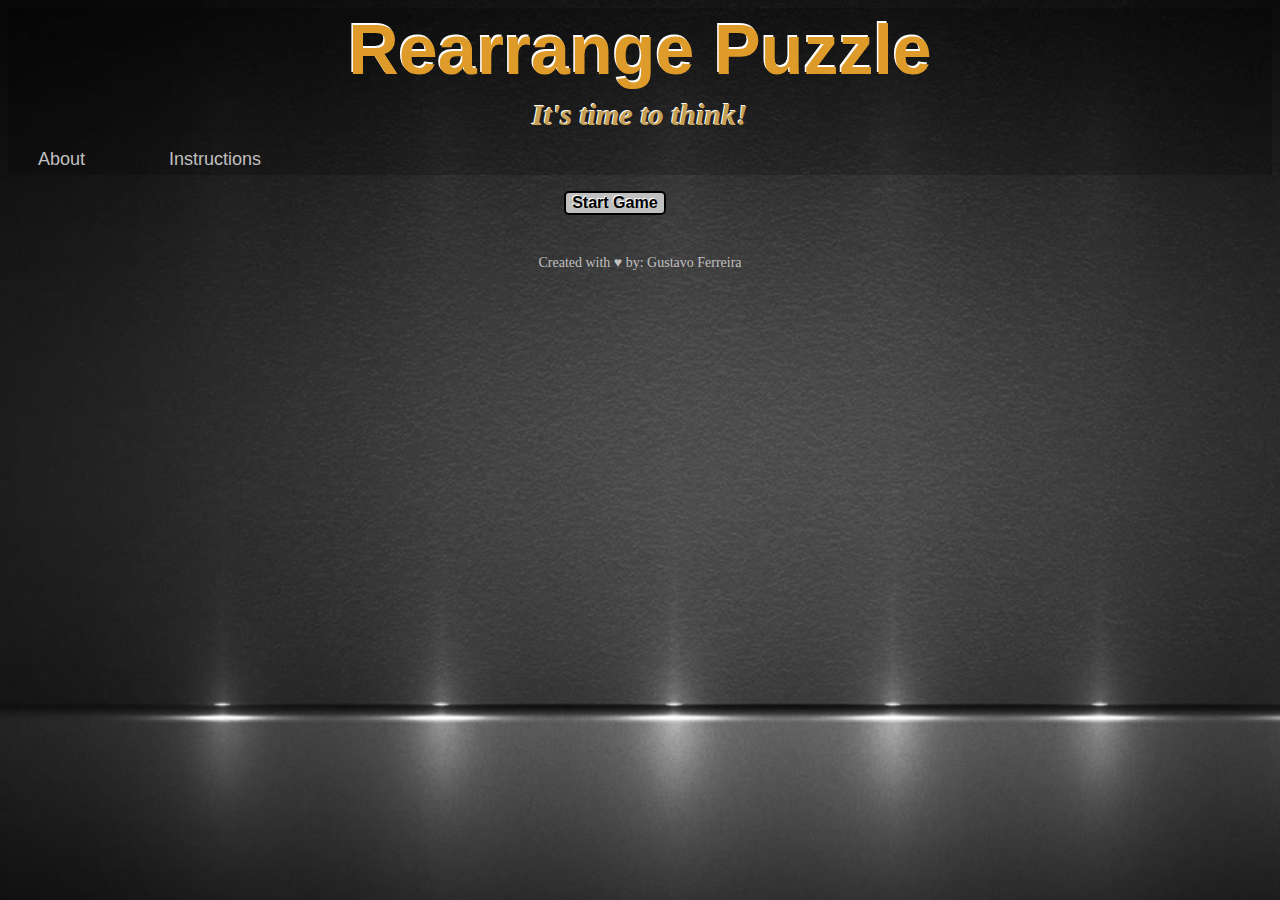
==== Rearrange_Puzzle_Game/index.html @ 0ae5d61d "home and about page finished" ====
<!DOCTYPE html>
<html lang="en">
<head>
  <meta charset="UTF-8">
  <title>Rearrange Puzzle</title>
  <link rel="stylesheet" href="./css/style.css" media="screen" title="no title" charset="utf-8">
</head>
<body id="body-index" background = "./assets/spotlight-black-NR.jpg">

  <header>
    <h1>Rearrange Puzzle</h1>
    <h2>It's time to think!</h2>
    <nav class="clearfix">
      <ul>
        <li><a class="about" href="./about.html">About</a></li>
        <li><a class="about" href="./instructions.html">Instructions</a></li>
      </ul>
    </nav>
  </header>
  <section>
    <div class="box">
      <div class="board">
      </div>
      <button id="start-btn"type="start" name="start">Start Game</button>
    </div>
  </section>
  <aside class="extra">
    <div class="score_box">
    </div>
  </aside>
  <footer>Created with &hearts; by:<span class="name"> Gustavo Ferreira</footer>

<script type="text/javascript" href="/JS/script.js"></script>

</body>
</html>
---- Rearrange_Puzzle_Game/css/style.css ----
#body-index {
  background-size: 1500px;
}
#tiles_img {
  background-size: auto;

}
h1 {
  color: rgb(222, 155, 41);
  font-size: 70px;
  text-align:center;
  font-family: sans-serif;
  padding-top: 2px;
  padding-bottom: 2px;
  margin:5px;
  text-shadow: -1.5px -2.5px 0px white;
}

h2 {
  color: rgb(196, 159, 85);
  font-size: 30px;
  font-style: italic;
  text-align: center;
  padding: 1px 0px 1px 0px;
  margin: auto;
  text-shadow: -1px -1px 0px white;
}
header {
  background: rgba(0, 0, 0, 0.2);
}
#header_about{
  background: rgba(0, 0, 0, 0.3);
}
ul {
  padding: 0px 0px 5px;
}
li {
  display: inline-block;;
  padding: 0px 50px 0px 30px;

}
.about{
  color: silver;
  font-size: 18px;
  font-family: arial, sans-serif;
  text-decoration: none;
}
footer {
  color: silver;
  font-size: 14px;
  text-align: center;
}
#start-btn {
  color:black;
  font-size: 16px;
  text-shadow:-1px -1px 0px white;
  border-color: black;
  background-color: silver;
  text-align: center;
  font-weight: bold;
  border-style: double;
  border-radius: 5px;
  margin: 0 44% 40px;
}
img {
  width:120px;
  margin:30px 30px 40px 80px;
  border-color:beige;
  border-radius:20px;
  border-style: inset;
}
.p {
  color:antiquewhite;
  font-size: 18px;
}
.subtitle {
  color:rgb(228, 166, 59);
  font-weight: bold;
  font-size: 20px;
}
.text {
  display:inline-block;
  float:none;
  text-align:justify;
  margin:10px 100px 30px;
  width:850px;
  height: 200px;
}
.contact {
color: white;
font-style: italic;
font-weight: bold;
}
.me {
  display:inline-block;
  clear:both;
  }
.link {
  margin: 30px 450px 50px;
  padding: 0px 0px 20px;
}
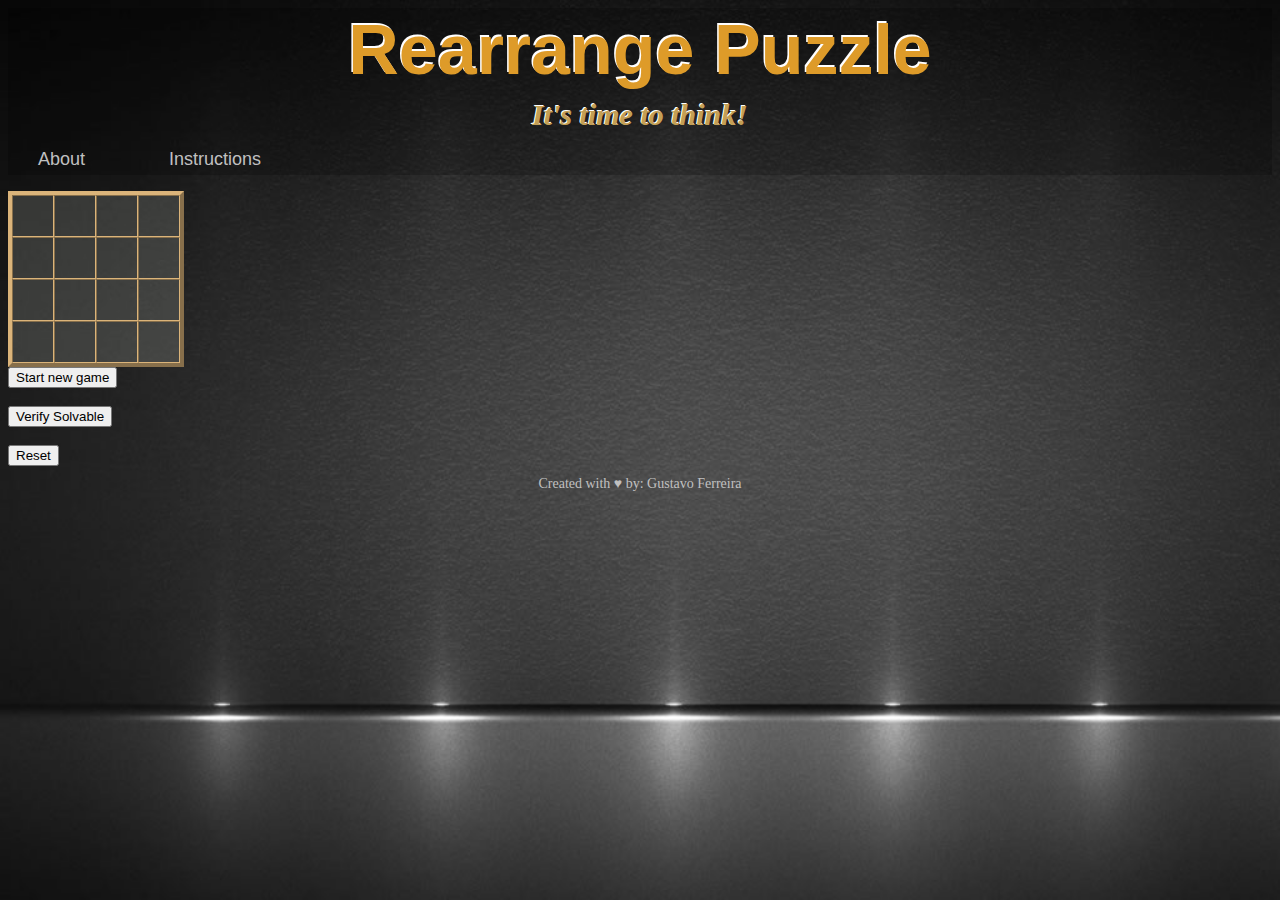
==== commit 46826a69: "added table board and models" ====
--- a/Rearrange_Puzzle_Game/index.html
+++ b/Rearrange_Puzzle_Game/index.html
@@ -18,11 +18,16 @@
     </nav>
   </header>
   <section>
-    <div class="box">
-      <div class="board">
-      </div>
-      <button id="start-btn"type="start" name="start">Start Game</button>
-    </div>
+    <table id="tblBoard" cellspacing="0" cellpadding="20" border="4">
+          <tr><td></td><td></td><td></td><td></td></tr>
+          <tr><td></td><td></td><td></td><td></td></tr>
+          <tr><td></td><td></td><td></td><td></td></tr>
+          <tr><td></td><td></td><td></td><td></td></tr>
+    </table>
+    <button id="btnRestart">Start new game</button>
+    <br></br><button id="btnVersol">Verify Solvable</button>
+    <br></br><button id="btnReset">Reset</button>
+
   </section>
   <aside class="extra">
     <div class="score_box">
@@ -30,7 +35,7 @@
   </aside>
   <footer>Created with &hearts; by:<span class="name"> Gustavo Ferreira</footer>
 
-<script type="text/javascript" href="/JS/script.js"></script>
+<script type="text/javascript" src="js/script.js"></script>
 
 </body>
 </html>
--- a/Rearrange_Puzzle_Game/css/style.css
+++ b/Rearrange_Puzzle_Game/css/style.css
@@ -50,20 +50,17 @@
   color: silver;
   font-size: 14px;
   text-align: center;
+  margin:10px;
 }
-#start-btn {
-  color:black;
-  font-size: 16px;
-  text-shadow:-1px -1px 0px white;
-  border-color: black;
-  background-color: silver;
-  text-align: center;
-  font-weight: bold;
-  border-style: double;
-  border-radius: 5px;
-  margin: 0 44% 40px;
+#footer_about{
+  margin-top: 70px;
 }
-img {
+#tblBoard {
+background-color: rgba(194, 199, 190, 0.2);
+border-color: rgb(219, 180, 122);
+color: rgb(222, 31, 37);
+}
+#me {
   width:120px;
   margin:30px 30px 40px 80px;
   border-color:beige;
@@ -72,12 +69,13 @@
 }
 .p {
   color:antiquewhite;
-  font-size: 18px;
+  font-size: 20px;
 }
 .subtitle {
   color:rgb(228, 166, 59);
   font-weight: bold;
-  font-size: 20px;
+  font-size: 25px;
+  text-align:-webkit-center
 }
 .text {
   display:inline-block;
@@ -87,16 +85,51 @@
   width:850px;
   height: 200px;
 }
-.contact {
+#email {
 color: white;
 font-style: italic;
 font-weight: bold;
+text-align: center;
+}
+.contact{
+  color: white;
+  font-style: italic;
+  font-weight: bold;
 }
 .me {
   display:inline-block;
   clear:both;
   }
 .link {
-  margin: 30px 450px 50px;
+  margin: 100px 450px 20px;
   padding: 0px 0px 20px;
 }
+.external_link{
+  margin:0px 120px 0px 80px;
+}
+#puzzle_img {
+  width:250px;
+  margin: 100px 90px 0px 200px;
+
+}
+.img_instr {
+  display:inline-block;
+  float:left;
+}
+
+.instructions_text {
+  width: 550px;
+  display:inline-block;
+  margin: 00px 60px 60px 120px;
+  text-align: justify ;
+}
+#info {
+  text-align: center;
+  color:silver;
+  font-size: 18px;
+  font-style: italic;
+}
+.touchingCells {
+background-color: lightgoldenrodyellow;
+cursor: pointer;
+}
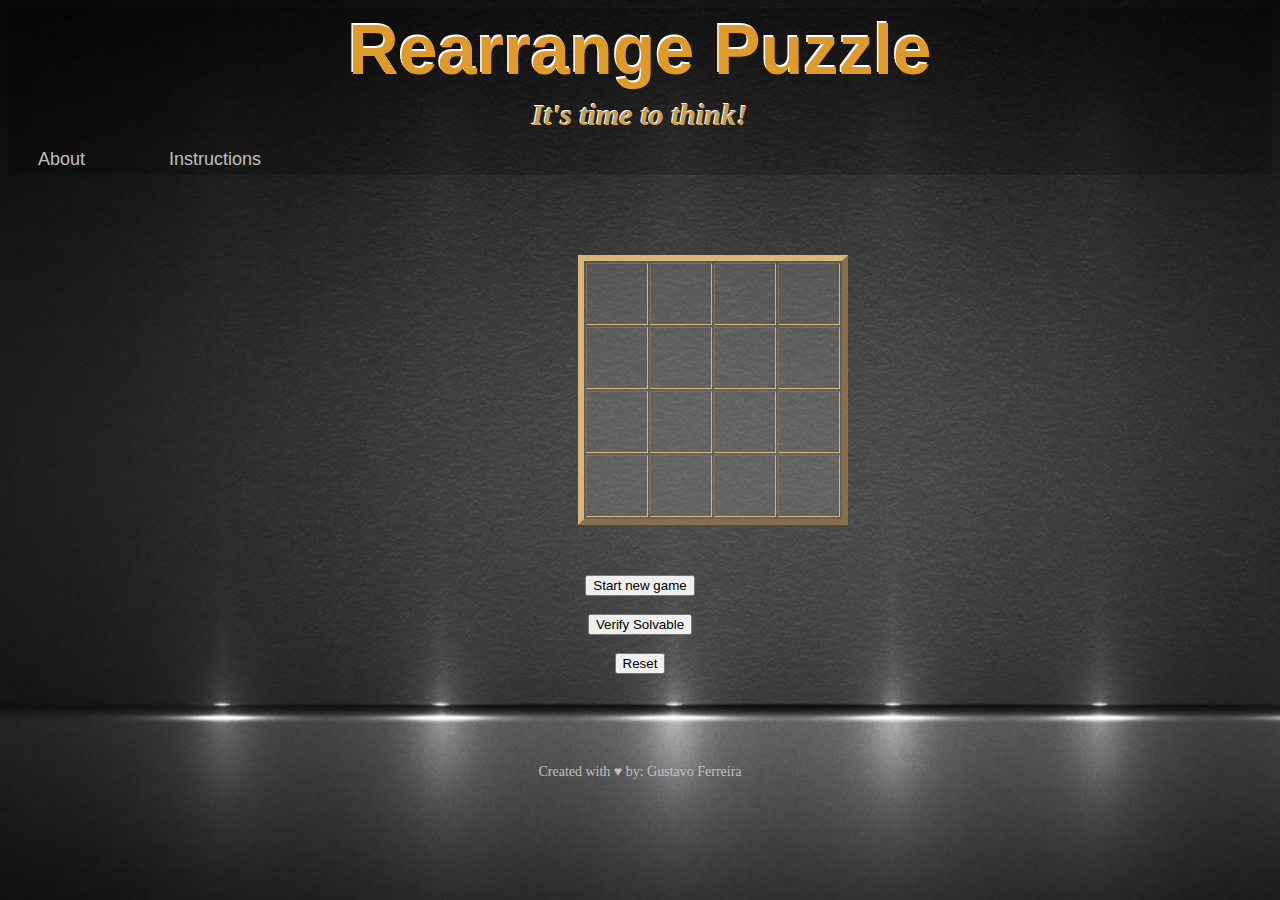
==== commit 8d0ac120: "created the assign.when clicked" ====
--- a/Rearrange_Puzzle_Game/index.html
+++ b/Rearrange_Puzzle_Game/index.html
@@ -18,24 +18,27 @@
     </nav>
   </header>
   <section>
-    <table id="tblBoard" cellspacing="0" cellpadding="20" border="4">
+    <table id="tblBoard" cellspacing="2" cellpadding="30" border="6">
           <tr><td></td><td></td><td></td><td></td></tr>
           <tr><td></td><td></td><td></td><td></td></tr>
           <tr><td></td><td></td><td></td><td></td></tr>
           <tr><td></td><td></td><td></td><td></td></tr>
     </table>
-    <button id="btnRestart">Start new game</button>
-    <br></br><button id="btnVersol">Verify Solvable</button>
-    <br></br><button id="btnReset">Reset</button>
+    <div class="buttons">
+      <button id="btnRestart">Start new game</button>
+      <br></br><button id="btnVersol">Verify Solvable</button>
+      <br></br><button id="btnReset">Reset</button>
+
+    </div>
 
   </section>
   <aside class="extra">
     <div class="score_box">
     </div>
   </aside>
-  <footer>Created with &hearts; by:<span class="name"> Gustavo Ferreira</footer>
+  <footer id="footer_index">Created with &hearts; by:<span class="name"> Gustavo Ferreira</footer>
 
-<script type="text/javascript" src="js/script.js"></script>
+<script type="text/javascript" src="./js/script.js"></script>
 
 </body>
 </html>
--- a/Rearrange_Puzzle_Game/css/style.css
+++ b/Rearrange_Puzzle_Game/css/style.css
@@ -52,6 +52,9 @@
   text-align: center;
   margin:10px;
 }
+#footer_index {
+  margin-top:90px;
+}
 #footer_about{
   margin-top: 70px;
 }
@@ -59,6 +62,7 @@
 background-color: rgba(194, 199, 190, 0.2);
 border-color: rgb(219, 180, 122);
 color: rgb(222, 31, 37);
+margin:80px 300px 50px 570px;
 }
 #me {
   width:120px;
@@ -116,7 +120,9 @@
   display:inline-block;
   float:left;
 }
-
+.buttons {
+  text-align: center;
+}
 .instructions_text {
   width: 550px;
   display:inline-block;
@@ -130,6 +136,6 @@
   font-style: italic;
 }
 .touchingCells {
-background-color: lightgoldenrodyellow;
+background-color: rgb(193, 235, 178);
 cursor: pointer;
 }
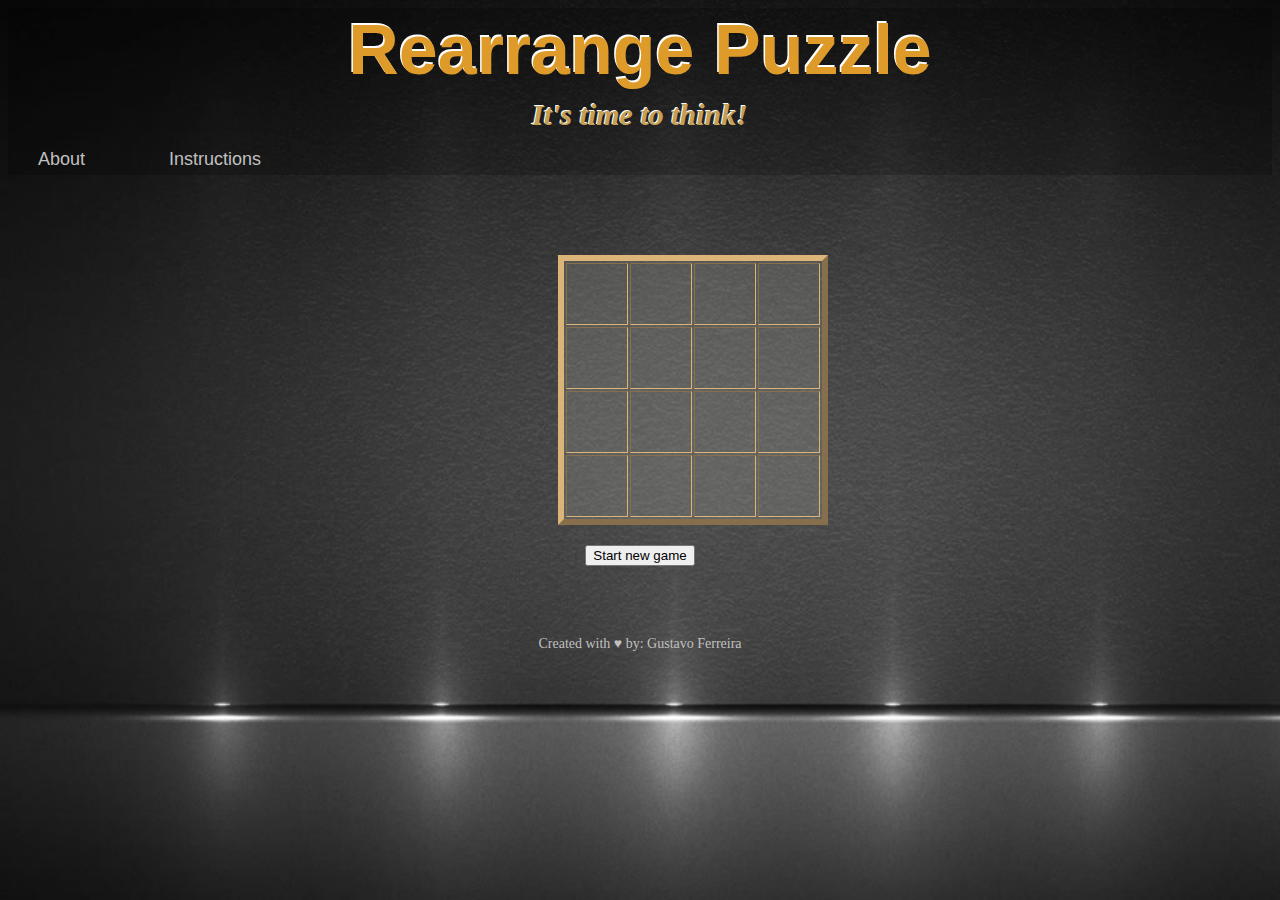
==== commit 21153888: "onload the methods" ====
--- a/Rearrange_Puzzle_Game/index.html
+++ b/Rearrange_Puzzle_Game/index.html
@@ -18,17 +18,14 @@
     </nav>
   </header>
   <section>
-    <table id="tblBoard" cellspacing="2" cellpadding="30" border="6">
+    <table id="board" cellspacing="2" cellpadding="30" border="6">
           <tr><td></td><td></td><td></td><td></td></tr>
           <tr><td></td><td></td><td></td><td></td></tr>
           <tr><td></td><td></td><td></td><td></td></tr>
           <tr><td></td><td></td><td></td><td></td></tr>
     </table>
     <div class="buttons">
-      <button id="btnRestart">Start new game</button>
-      <br></br><button id="btnVersol">Verify Solvable</button>
-      <br></br><button id="btnReset">Reset</button>
-
+      <button id="btnStart">Start new game</button>
     </div>
 
   </section>
--- a/Rearrange_Puzzle_Game/css/style.css
+++ b/Rearrange_Puzzle_Game/css/style.css
@@ -53,16 +53,18 @@
   margin:10px;
 }
 #footer_index {
-  margin-top:90px;
+  margin-top:70px;
 }
 #footer_about{
   margin-top: 70px;
 }
-#tblBoard {
+#board {
 background-color: rgba(194, 199, 190, 0.2);
 border-color: rgb(219, 180, 122);
-color: rgb(222, 31, 37);
-margin:80px 300px 50px 570px;
+color: rgb(75, 222, 31);
+margin:80px 300px 20px 550px;
+font-weight: bolder;
+font-size: 18px;
 }
 #me {
   width:120px;
@@ -136,6 +138,6 @@
   font-style: italic;
 }
 .touchingCells {
-background-color: rgb(193, 235, 178);
+background-color: rgba(193, 235, 178,0.2);
 cursor: pointer;
 }
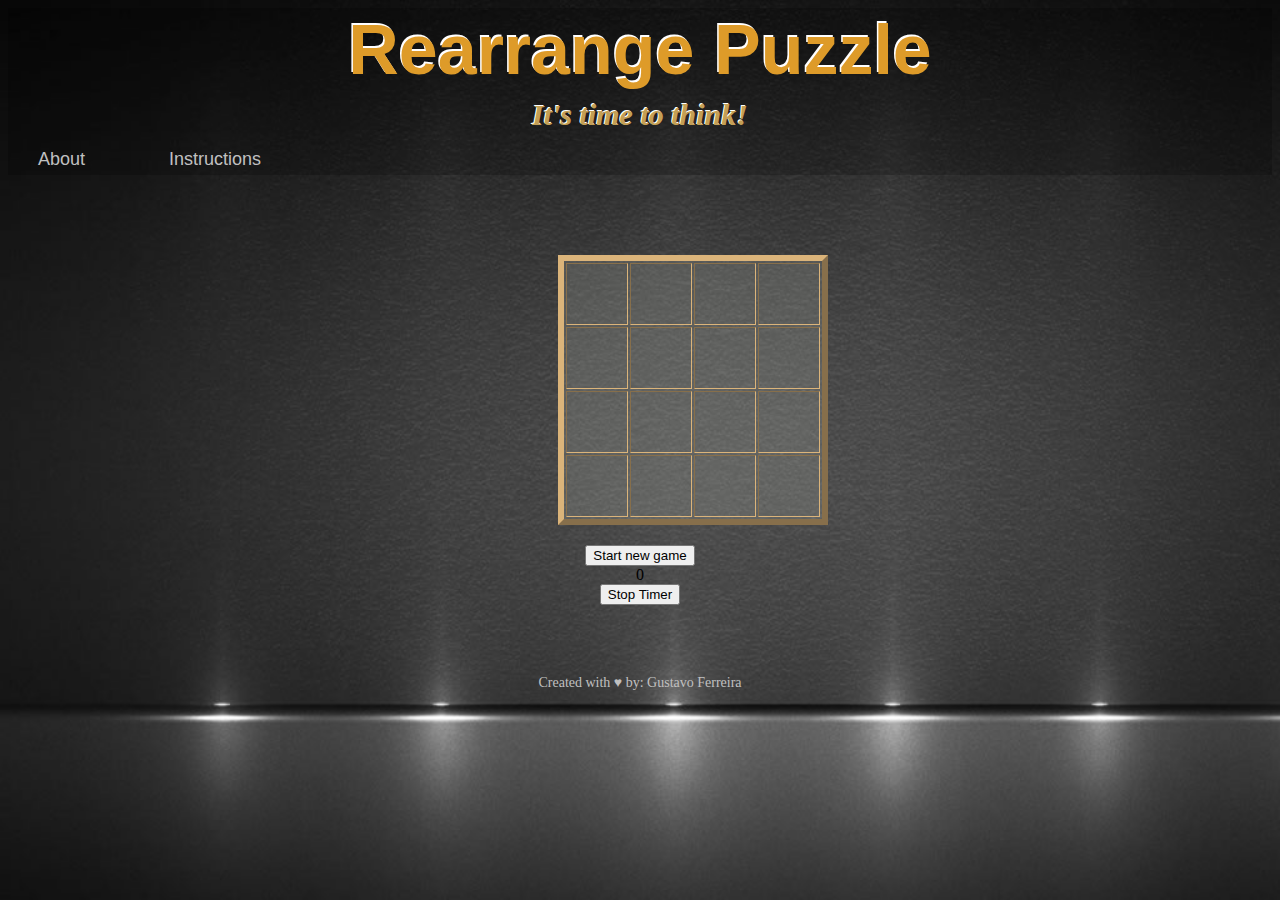
==== commit 79533749: "working version" ====
--- a/Rearrange_Puzzle_Game/index.html
+++ b/Rearrange_Puzzle_Game/index.html
@@ -25,16 +25,23 @@
           <tr><td></td><td></td><td></td><td></td></tr>
     </table>
     <div class="buttons">
-      <button id="btnStart">Start new game</button>
+      <button id="btnStart" >Start new game</button>
+      <div id="timer_container">0</div>
+      <button onclick='clearInterval(timer);'>Stop Timer</button>
+    </div>
+
     </div>
 
   </section>
   <aside class="extra">
     <div class="score_box">
+
     </div>
+
   </aside>
   <footer id="footer_index">Created with &hearts; by:<span class="name"> Gustavo Ferreira</footer>
-
+<script src="https://code.jquery.com/jquery-3.0.0.min.js" integrity="sha256-JmvOoLtYsmqlsWxa7mDSLMwa6dZ9rrIdtrrVYRnDRH0="
+       crossorigin="anonymous"></script>
 <script type="text/javascript" src="./js/script.js"></script>
 
 </body>
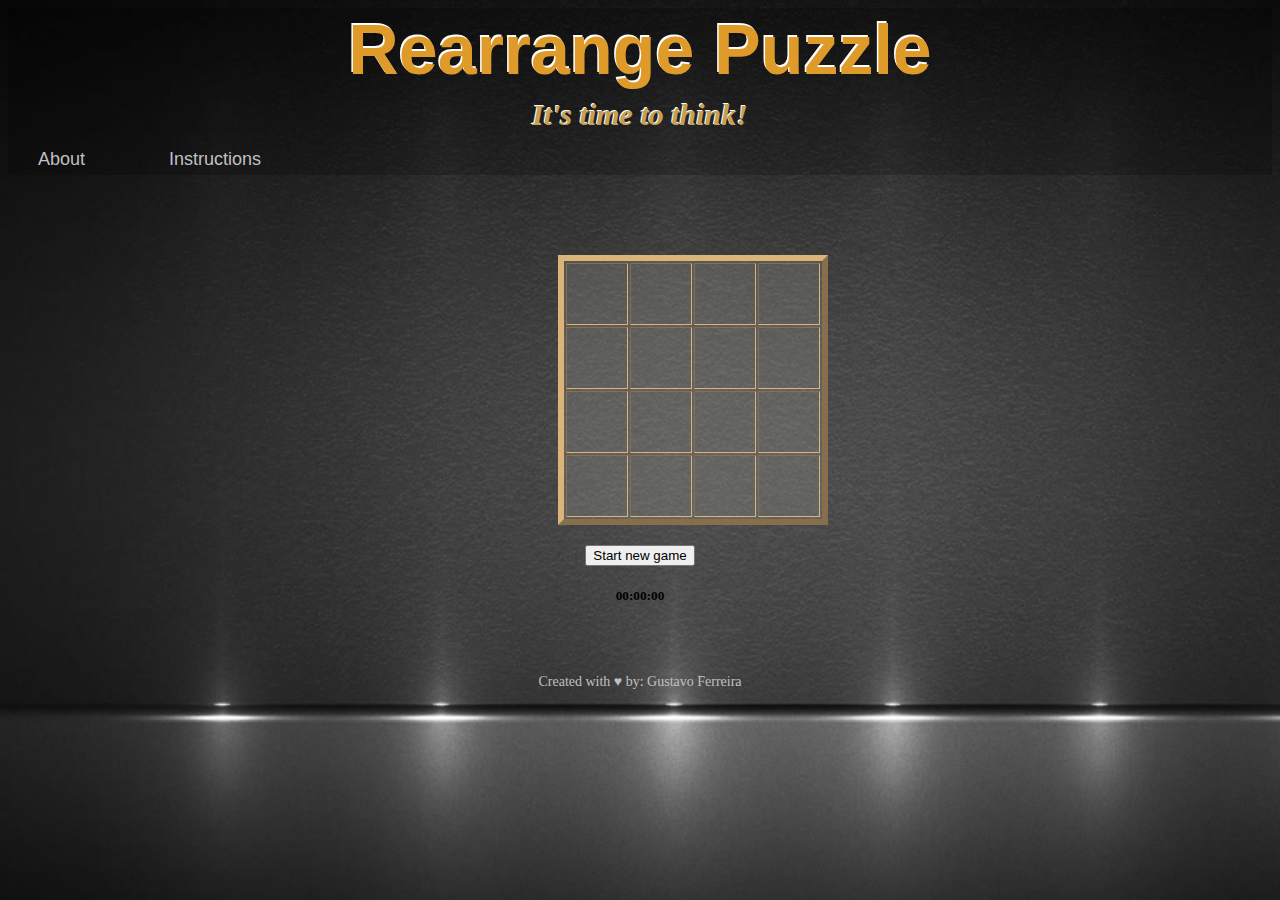
==== commit 48e09635: "added timer" ====
--- a/Rearrange_Puzzle_Game/index.html
+++ b/Rearrange_Puzzle_Game/index.html
@@ -25,20 +25,18 @@
           <tr><td></td><td></td><td></td><td></td></tr>
     </table>
     <div class="buttons">
-      <button id="btnStart" >Start new game</button>
-      <div id="timer_container">0</div>
-      <button onclick='clearInterval(timer);'>Stop Timer</button>
+      <button id="btnStart" id = "restart">Start new game</button>
+    <div>
+
+      <h5><time>00:00:00</time></h5>
+
     </div>
 
     </div>
 
+
   </section>
-  <aside class="extra">
-    <div class="score_box">
 
-    </div>
-
-  </aside>
   <footer id="footer_index">Created with &hearts; by:<span class="name"> Gustavo Ferreira</footer>
 <script src="https://code.jquery.com/jquery-3.0.0.min.js" integrity="sha256-JmvOoLtYsmqlsWxa7mDSLMwa6dZ9rrIdtrrVYRnDRH0="
        crossorigin="anonymous"></script>
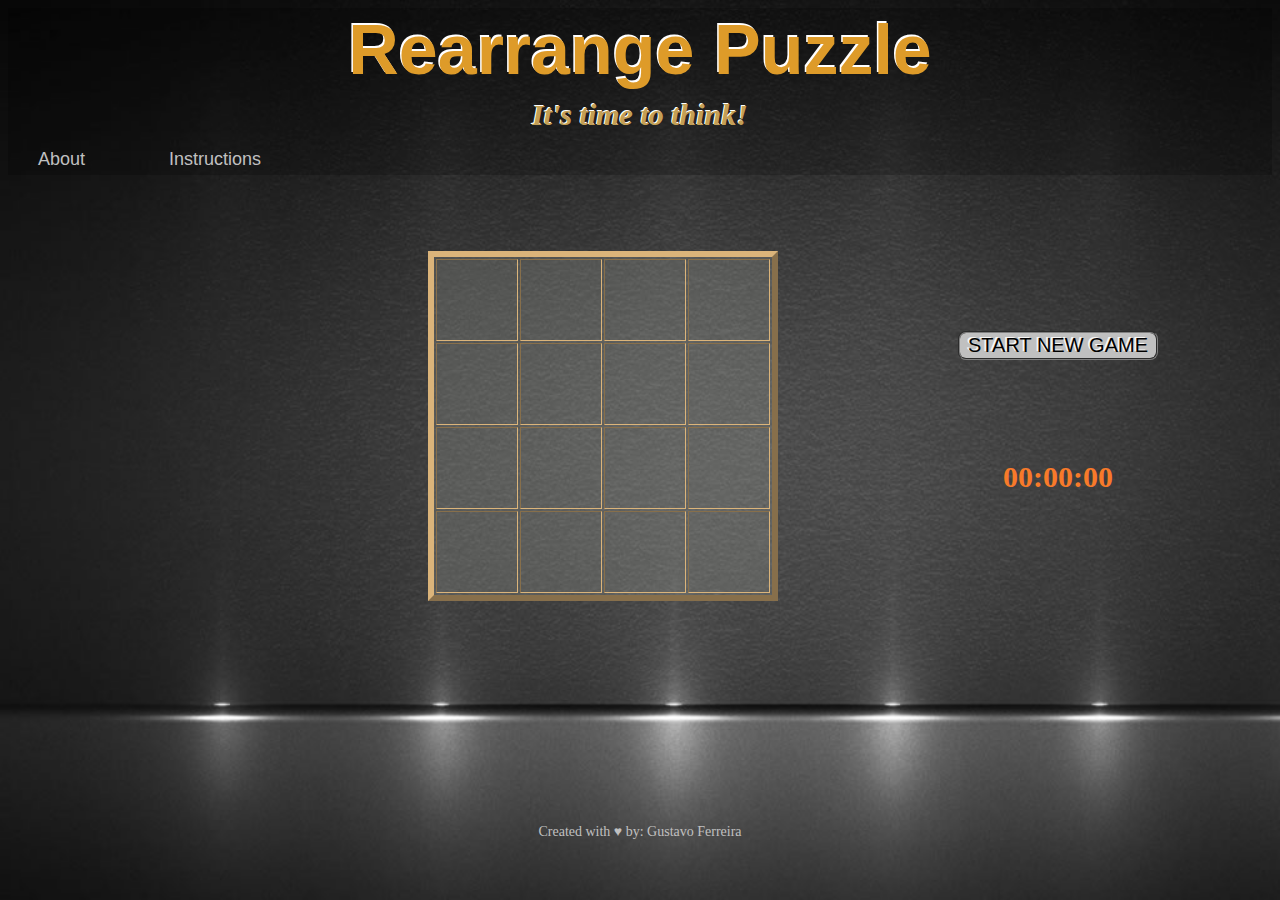
==== commit 9fd2d9bd: "ready to deploy" ====
--- a/Rearrange_Puzzle_Game/index.html
+++ b/Rearrange_Puzzle_Game/index.html
@@ -17,29 +17,27 @@
       </ul>
     </nav>
   </header>
-  <section>
-    <table id="board" cellspacing="2" cellpadding="30" border="6">
+  <section id="section_index">
+    <div id="board_box">
+     <table id="board" cellspacing="2" cellpadding="40" border="6">
           <tr><td></td><td></td><td></td><td></td></tr>
           <tr><td></td><td></td><td></td><td></td></tr>
           <tr><td></td><td></td><td></td><td></td></tr>
           <tr><td></td><td></td><td></td><td></td></tr>
-    </table>
-    <div class="buttons">
-      <button id="btnStart" id = "restart">Start new game</button>
-    <div>
-
-      <h5><time>00:00:00</time></h5>
-
-    </div>
-
-    </div>
+     </table>
+     </div>
+    </section>
 
 
-  </section>
+      <div class="buttons">
+        <button id="btnStart" id="restart">START NEW GAME</button>
+        <div id= "display">
+           <h5 id="display_timer"><time>00:00:00</time></h5>
+        </div>
+      </div>
+
 
   <footer id="footer_index">Created with &hearts; by:<span class="name"> Gustavo Ferreira</footer>
-<script src="https://code.jquery.com/jquery-3.0.0.min.js" integrity="sha256-JmvOoLtYsmqlsWxa7mDSLMwa6dZ9rrIdtrrVYRnDRH0="
-       crossorigin="anonymous"></script>
 <script type="text/javascript" src="./js/script.js"></script>
 
 </body>
--- a/Rearrange_Puzzle_Game/css/style.css
+++ b/Rearrange_Puzzle_Game/css/style.css
@@ -1,4 +1,3 @@
-
 #body-index {
   background-size: 1500px;
 }
@@ -50,19 +49,23 @@
   color: silver;
   font-size: 14px;
   text-align: center;
-  margin:10px;
+  margin-top: 40px;
 }
 #footer_index {
-  margin-top:70px;
+  margin-top:250px;
 }
 #footer_about{
-  margin-top: 70px;
+  margin-top: 150px;
 }
+#section_index {
+  max-width: 1000px;
+}
+
 #board {
 background-color: rgba(194, 199, 190, 0.2);
 border-color: rgb(219, 180, 122);
 color: rgb(75, 222, 31);
-margin:80px 300px 20px 550px;
+margin:20px 20px 20px 20px;
 font-weight: bolder;
 font-size: 18px;
 }
@@ -122,8 +125,34 @@
   display:inline-block;
   float:left;
 }
+#board_box {
+  display: inline-block;
+  float: left;
+  width:550px;
+  margin: 40px 0px 0px 400px;
+
+}
 .buttons {
-  text-align: center;
+  display: inline-block;
+  width: 200px;
+  float: none;
+  margin: 140px 0px 30px 0px;
+  text-align:center;
+}
+#display_timer {
+  color:rgb(247, 122, 42);
+  font-size: 30px;
+  font-weight: bold;
+}
+#btnStart {
+  width: 200px;
+  font-size:20px;
+  border-radius:8px;
+  text-shadow:-2px -1px whitesmoke;
+  background-color:silver;
+  border-style:  groove;
+  border-color: grey;
+  margin-bottom: 50px
 }
 .instructions_text {
   width: 550px;
